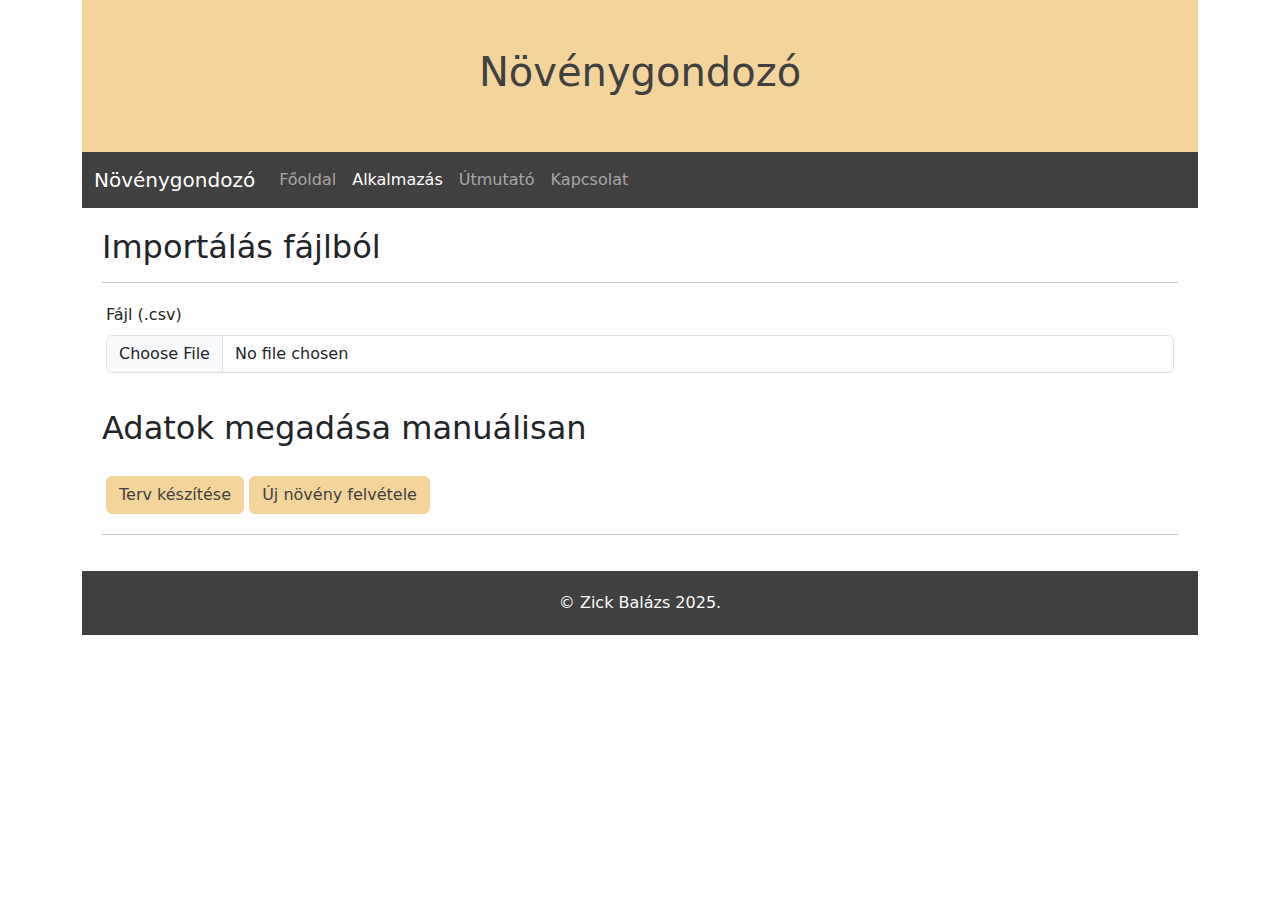
==== frontend/pages/app.html @ 581f5874 "frontend: főoldal, alkalmazás html" ====
<!DOCTYPE html>
<html lang="hu">
<head>
	<meta charset="UTF-8">
	<meta name="viewport" content="width=device-width, initial-scale=1.0">
	<link rel="stylesheet" href="../css/bootstrap.min.css">
	<link rel="stylesheet" href="../css/style.css">
	<title>Növénygondozó Rendszer - Program</title>
</head>
<body>
	<div class="container">

		<header>
			<h1>Növénygondozó</h1>
		</header>
		<nav class="navbar navbar-expand-lg navbar-dark">
            <div class="container-fluid">
                <a href="#" class="navbar-brand">Növénygondozó</a>
                <button class="navbar-toggler" type="button" data-bs-toggle="collapse" data-bs-target="#navbarSupportedContent" aria-controls="navbarSupportedContent" aria-expanded="false" aria-label="Toggle navigation">
                    <span class="navbar-toggler-icon"></span>
                </button>
                <div class="collapse navbar-collapse" id="navbarSupportedContent">
                    <ul class="navbar-nav me-auto mb-2 mb-lg-0">
                        <li class="nav-item">
                            <a class="nav-link" aria-current="page" href="/">Főoldal</a>
                        </li>
                        <li class="nav-item">
                            <a class="nav-link active" aria-current="page" href="#">Alkalmazás</a>
                        </li>
                        <li class="nav-item">
                            <a href="#" class="nav-link">Útmutató</a>
                        </li>
                        <li class="nav-item">
                            <a href="#" class="nav-link">Kapcsolat</a>
                        </li>
                    </ul>
                </div>
            </div>
        </nav>
        <div id="uploader">
            <main>
                <h2>Importálás fájlból</h2>
                <hr>
                <form class="mb-3 p-1">
                    <div class="mb-3">
                        <label for="file" class="form-label">Fájl (.csv)</label>
                        <input type="file" name="file" id="file" required accept=".csv" class="form-control">
                    </div>
                </form>
                <h2>Adatok megadása manuálisan</h2>
                <form class="mb-3 p-1 container-fluid" id="manualFicus">
                    <div class="mb-3 container" id="ficaeToAdd">
                    </div>
                    <input class="btn btn-primary" id="submit" type="button" value="Terv készítése">
                    <input class="btn btn-primary" id="ficusAdder" type="button" value="Új növény felvétele">
                </form>
                <hr>
            </main>    
        </div>
        <div id="result" class="d-none"></div>
        <footer>
        	<span>&copy; Zick Balázs 2025.</span>
        </footer>
	</div>

    <template id="ficusAddForm">
        <div class="row">
            <div class="mb-3">
                <label for="ficusName" class="form-label">Név</label>
                <input type="text" required placeholder="Növénynév" name="ficusName" id="ficusName" class="form-control">
            </div>
        </div>
    </template>
    <script src="/js/bootstrap.min.js"></script>
</body>
</html>
---- frontend/css/style.css ----
:root{
    /*App main colors*/
    --noveny-primary: #f3d59c;
    --noveny-secondary: #f6c18b;
    
    /*App text colors*/
    --text-primary: #404040;
    --text-primary-dark: #fbfbfb;
    --text-link: #f8a97e;
}

nav{
    background: var(--text-primary)
}
header{
    background: var(--noveny-primary);
    color: var(--text-primary);
    text-align: center;
    padding: 3rem !important;
}
footer{
    text-align: center;
    background: var(--text-primary);
    color: var(--text-primary-dark);
}
header, main, footer{
    padding: 1.25rem;
}

.btn-primary{
    --bs-btn-color: var(--text-primary);
    --bs-btn-border-color: var(--noveny-primary);
    --bs-btn-bg: var(--noveny-primary);
    
    --bs-btn-hover-color: var(--text-primary-dark);
    --bs-btn-hover-border-color: var(--text-primary-dark);
    --bs-btn-hover-bg: color-mix(in srgb, var(--noveny-primary), #000 10%);

    --bs-btn-active-color: var(--text-primary);
    --bs-btn-active-bg: color-mix(in srgb, var(--noveny-primary), #000 4.5%);
    --bs-btn-active-border-color: color-mix(in srgb, var(--noveny-primary), #000 10%);
}
.btn-secondary{
    --bs-btn-color: var(--text-primary);
    --bs-btn-border-color: var(--noveny-secondary);
    --bs-btn-bg: var(--noveny-secondary);
    
    --bs-btn-hover-color: var(--text-primary-dark);
    --bs-btn-hover-border-color: var(--text-primary-dark);
    --bs-btn-hover-bg: color-mix(in srgb, var(--noveny-secondary), #000 10%);

    --bs-btn-active-color: var(--text-primary);
    --bs-btn-active-bg: color-mix(in srgb, var(--noveny-secondary), #000 4.5%);
    --bs-btn-active-border-color: color-mix(in srgb, var(--noveny-primary), #000 10%);
}
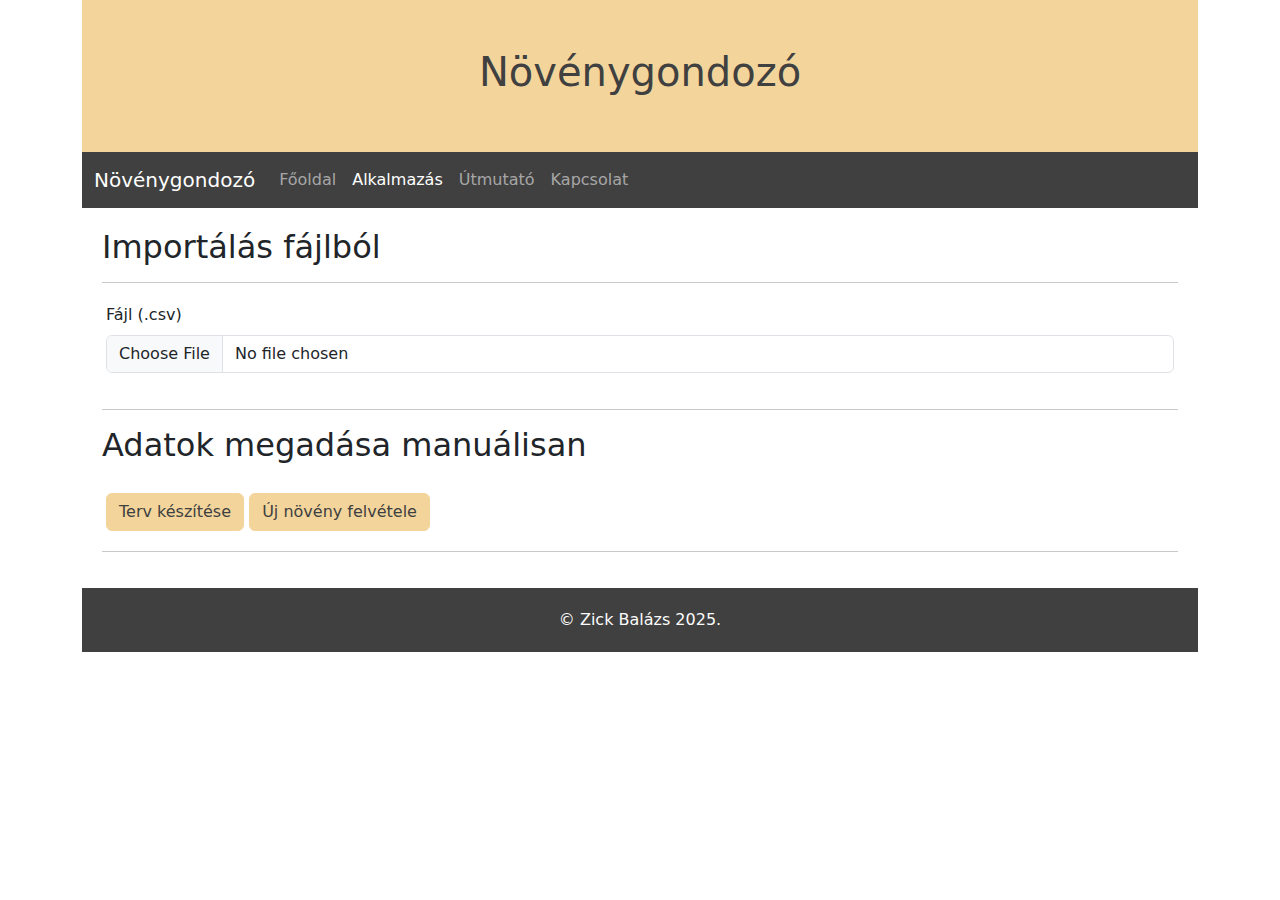
==== commit 63fdb967: "frontend: main app html, form adding" ====
--- a/frontend/pages/app.html
+++ b/frontend/pages/app.html
@@ -1,76 +1,80 @@
 <!DOCTYPE html>
 <html lang="hu">
 <head>
-	<meta charset="UTF-8">
-	<meta name="viewport" content="width=device-width, initial-scale=1.0">
-	<link rel="stylesheet" href="../css/bootstrap.min.css">
-	<link rel="stylesheet" href="../css/style.css">
-	<title>Növénygondozó Rendszer - Program</title>
+    <meta charset="UTF-8">
+    <meta name="viewport" content="width=device-width, initial-scale=1.0">
+    <link rel="stylesheet" href="../css/bootstrap.min.css">
+    <link rel="stylesheet" href="../css/style.css">
+    <title>Növénygondozó Rendszer - Program</title>
 </head>
 <body>
-	<div class="container">
+<div class="container">
 
-		<header>
-			<h1>Növénygondozó</h1>
-		</header>
-		<nav class="navbar navbar-expand-lg navbar-dark">
-            <div class="container-fluid">
-                <a href="#" class="navbar-brand">Növénygondozó</a>
-                <button class="navbar-toggler" type="button" data-bs-toggle="collapse" data-bs-target="#navbarSupportedContent" aria-controls="navbarSupportedContent" aria-expanded="false" aria-label="Toggle navigation">
-                    <span class="navbar-toggler-icon"></span>
-                </button>
-                <div class="collapse navbar-collapse" id="navbarSupportedContent">
-                    <ul class="navbar-nav me-auto mb-2 mb-lg-0">
-                        <li class="nav-item">
-                            <a class="nav-link" aria-current="page" href="/">Főoldal</a>
-                        </li>
-                        <li class="nav-item">
-                            <a class="nav-link active" aria-current="page" href="#">Alkalmazás</a>
-                        </li>
-                        <li class="nav-item">
-                            <a href="#" class="nav-link">Útmutató</a>
-                        </li>
-                        <li class="nav-item">
-                            <a href="#" class="nav-link">Kapcsolat</a>
-                        </li>
-                    </ul>
-                </div>
-            </div>
-        </nav>
-        <div id="uploader">
-            <main>
-                <h2>Importálás fájlból</h2>
-                <hr>
-                <form class="mb-3 p-1">
-                    <div class="mb-3">
-                        <label for="file" class="form-label">Fájl (.csv)</label>
-                        <input type="file" name="file" id="file" required accept=".csv" class="form-control">
-                    </div>
-                </form>
-                <h2>Adatok megadása manuálisan</h2>
-                <form class="mb-3 p-1 container-fluid" id="manualFicus">
-                    <div class="mb-3 container" id="ficaeToAdd">
-                    </div>
-                    <input class="btn btn-primary" id="submit" type="button" value="Terv készítése">
-                    <input class="btn btn-primary" id="ficusAdder" type="button" value="Új növény felvétele">
-                </form>
-                <hr>
-            </main>    
-        </div>
-        <div id="result" class="d-none"></div>
-        <footer>
-        	<span>&copy; Zick Balázs 2025.</span>
-        </footer>
-	</div>
-
-    <template id="ficusAddForm">
-        <div class="row">
-            <div class="mb-3">
-                <label for="ficusName" class="form-label">Név</label>
-                <input type="text" required placeholder="Növénynév" name="ficusName" id="ficusName" class="form-control">
+    <header>
+        <h1>Növénygondozó</h1>
+    </header>
+    <nav class="navbar navbar-expand-lg navbar-dark">
+        <div class="container-fluid">
+            <a href="#" class="navbar-brand">Növénygondozó</a>
+            <button class="navbar-toggler" type="button" data-bs-toggle="collapse"
+                    data-bs-target="#navbarSupportedContent" aria-controls="navbarSupportedContent"
+                    aria-expanded="false" aria-label="Toggle navigation">
+                <span class="navbar-toggler-icon"></span>
+            </button>
+            <div class="collapse navbar-collapse" id="navbarSupportedContent">
+                <ul class="navbar-nav me-auto mb-2 mb-lg-0">
+                    <li class="nav-item">
+                        <a class="nav-link" aria-current="page" href="/">Főoldal</a>
+                    </li>
+                    <li class="nav-item">
+                        <a class="nav-link active" aria-current="page" href="#">Alkalmazás</a>
+                    </li>
+                    <li class="nav-item">
+                        <a href="#" class="nav-link">Útmutató</a>
+                    </li>
+                    <li class="nav-item">
+                        <a href="#" class="nav-link">Kapcsolat</a>
+                    </li>
+                </ul>
             </div>
         </div>
-    </template>
-    <script src="/js/bootstrap.min.js"></script>
+    </nav>
+    <div id="uploader">
+        <main>
+            <h2>Importálás fájlból</h2>
+            <hr>
+            <form class="mb-3 p-1">
+                <div class="mb-3">
+                    <label for="file" class="form-label">Fájl (.csv)</label>
+                    <input type="file" name="file" id="file" required accept=".csv" class="form-control">
+                </div>
+            </form>
+            <hr>
+            <h2>Adatok megadása manuálisan</h2>
+            <form class="mb-3 p-1 container-fluid" id="manualFicus">
+                <div class="mb-3 container" id="ficaeToAdd">
+                </div>
+                <input class="btn btn-primary" id="submit" type="button" value="Terv készítése">
+                <input class="btn btn-primary" id="ficusAdder" type="button" value="Új növény felvétele">
+            </form>
+            <hr>
+        </main>
+    </div>
+    <div id="result" class="d-none"></div>
+    <footer>
+        <span>&copy; Zick Balázs 2025.</span>
+    </footer>
+</div>
+
+<template id="ficusAddForm">
+    <div class="row">
+        <div class="mb-3">
+            <label for="ficusName" class="form-label">Név</label>
+            <input type="text" required placeholder="Növénynév" name="ficusName" id="ficusName" class="form-control">
+        </div>
+    </div>
+</template>
+<script src="/js/bootstrap.min.js"></script>
+<script src="/js/app.js"></script>
 </body>
 </html>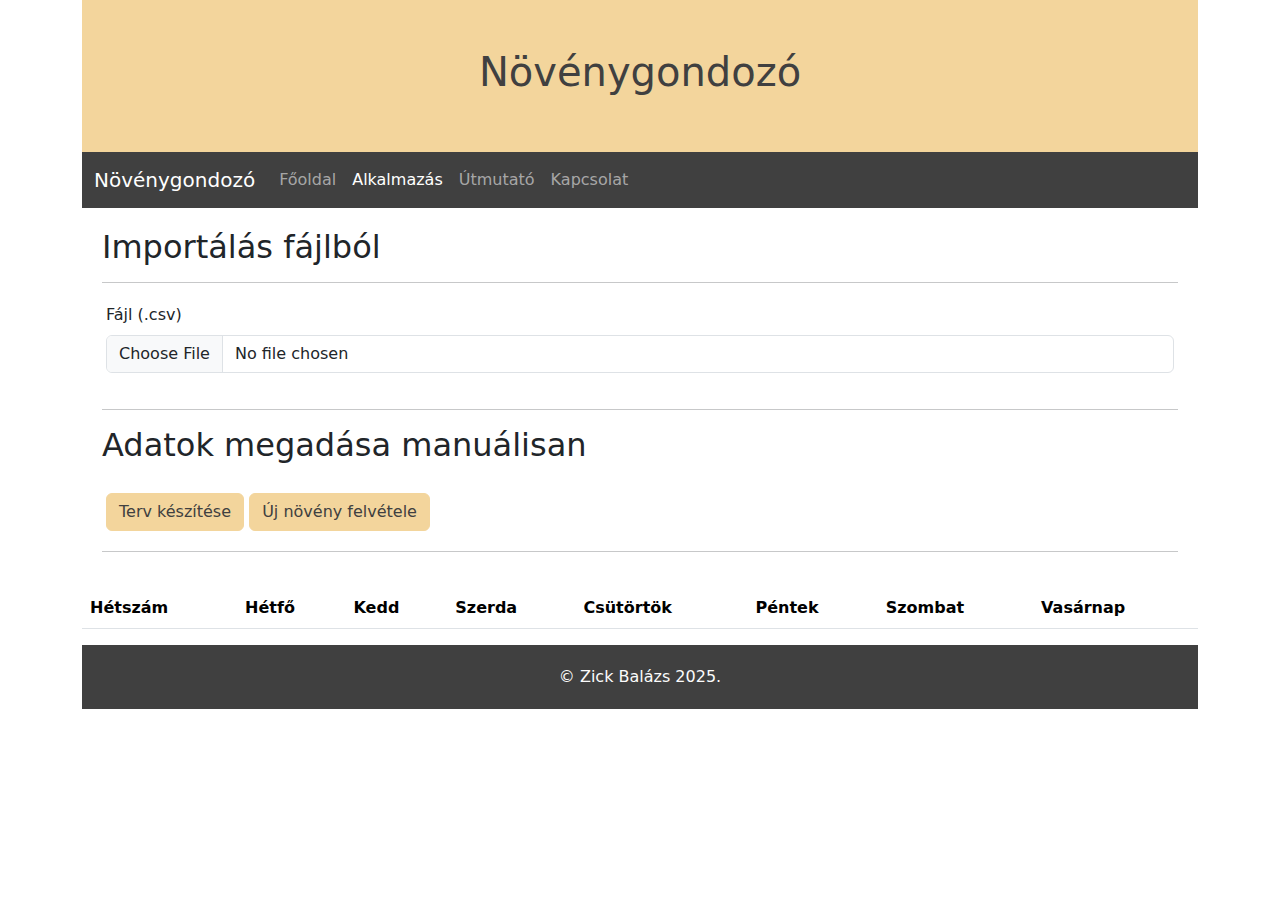
==== commit 8015a0b0: "frontend: Table visualization, backend response handling" ====
--- a/frontend/pages/app.html
+++ b/frontend/pages/app.html
@@ -60,20 +60,32 @@
             <hr>
         </main>
     </div>
-    <div id="result" class="d-none"></div>
+    <div id="result" >
+        <table class="table">
+            <thead>
+                <tr>
+                    <th>Hétszám</th>
+                    <th>Hétfő</th>
+                    <th>Kedd</th>
+                    <th>Szerda</th>
+                    <th>Csütörtök</th>
+                    <th>Péntek</th>
+                    <th>Szombat</th>
+                    <th>Vasárnap</th>
+                </tr>
+            </thead>
+            <tbody id="resultData">
+
+            </tbody>
+            <tfoot>
+
+            </tfoot>
+        </table>
+    </div>
     <footer>
         <span>&copy; Zick Balázs 2025.</span>
     </footer>
 </div>
-
-<template id="ficusAddForm">
-    <div class="row">
-        <div class="mb-3">
-            <label for="ficusName" class="form-label">Név</label>
-            <input type="text" required placeholder="Növénynév" name="ficusName" id="ficusName" class="form-control">
-        </div>
-    </div>
-</template>
 <script src="/js/bootstrap.min.js"></script>
 <script src="/js/app.js"></script>
 </body>
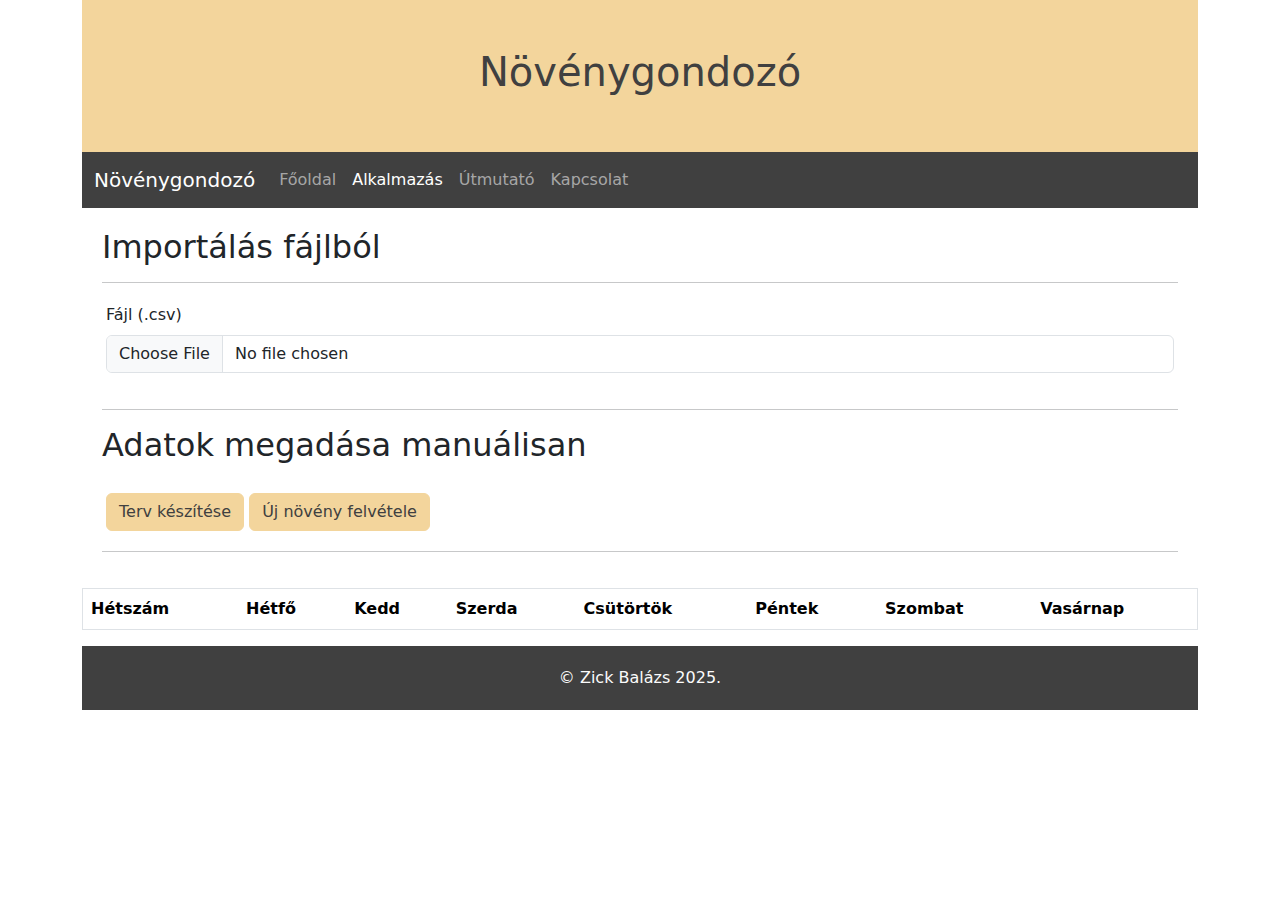
==== commit 7bfcbb3a: "Táblázat színek, borderek, szövegek átírása" ====
--- a/frontend/pages/app.html
+++ b/frontend/pages/app.html
@@ -5,6 +5,7 @@
     <meta name="viewport" content="width=device-width, initial-scale=1.0">
     <link rel="stylesheet" href="../css/bootstrap.min.css">
     <link rel="stylesheet" href="../css/style.css">
+    <link rel="stylesheet" href="../css/app.css">
     <title>Növénygondozó Rendszer - Program</title>
 </head>
 <body>
@@ -30,10 +31,10 @@
                         <a class="nav-link active" aria-current="page" href="#">Alkalmazás</a>
                     </li>
                     <li class="nav-item">
-                        <a href="#" class="nav-link">Útmutató</a>
+                        <a href="./howto.html" class="nav-link">Útmutató</a>
                     </li>
                     <li class="nav-item">
-                        <a href="#" class="nav-link">Kapcsolat</a>
+                        <a href="./contact.html" class="nav-link">Kapcsolat</a>
                     </li>
                 </ul>
             </div>
@@ -61,7 +62,7 @@
         </main>
     </div>
     <div id="result" >
-        <table class="table">
+        <table class="table table-striped">
             <thead>
                 <tr>
                     <th>Hétszám</th>
--- a/frontend/css/style.css
+++ b/frontend/css/style.css
@@ -12,6 +12,7 @@
 nav{
     background: var(--text-primary)
 }
+
 header{
     background: var(--noveny-primary);
     color: var(--text-primary);
@@ -19,6 +20,7 @@
     padding: 3rem !important;
 }
 footer{
+    margin-top: auto;
     text-align: center;
     background: var(--text-primary);
     color: var(--text-primary-dark);
@@ -52,4 +54,5 @@
     --bs-btn-active-color: var(--text-primary);
     --bs-btn-active-bg: color-mix(in srgb, var(--noveny-secondary), #000 4.5%);
     --bs-btn-active-border-color: color-mix(in srgb, var(--noveny-primary), #000 10%);
-}+}
+
--- a/frontend/css/app.css
+++ b/frontend/css/app.css
@@ -0,0 +1,33 @@
+table{
+    border: 1px solid black;
+}
+
+td.None{
+    background: var(--bs-success)
+}
+
+td.Multiple{
+    background: var(--bs-warning)
+}
+
+td.Single{
+    background: var(--bs-primary)
+}
+
+td.weekIdentifier{
+    text-align: center;
+    vertical-align: middle;
+}
+
+td:not(.weekIdentifier){
+    border: 1px solid black;
+    transition:background 0.1s;
+}
+td:not(.weekIdentifier):hover{
+    background: #5f5c5c;
+}
+td.Single, td.Multiple, td.None{
+    color: var(--bs-light);
+    text-align: center;
+    padding: 1.25rem;
+}